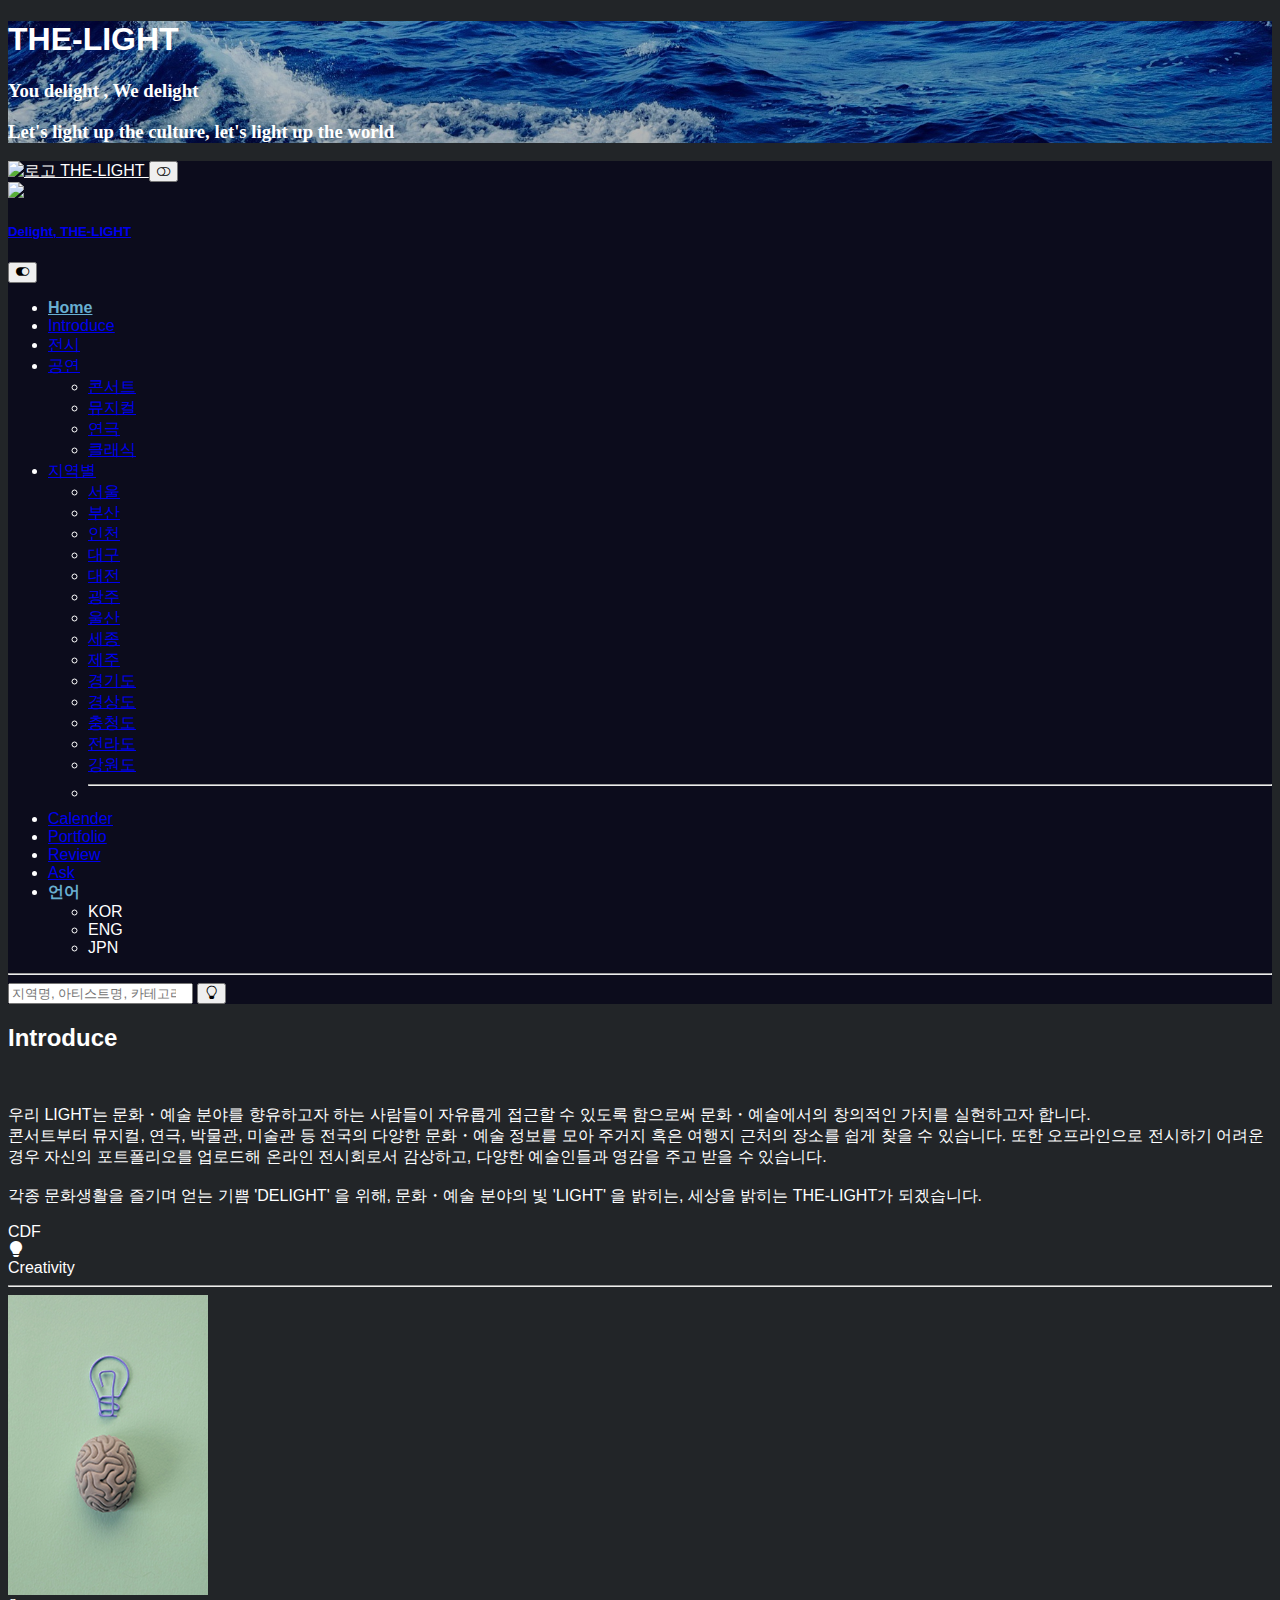
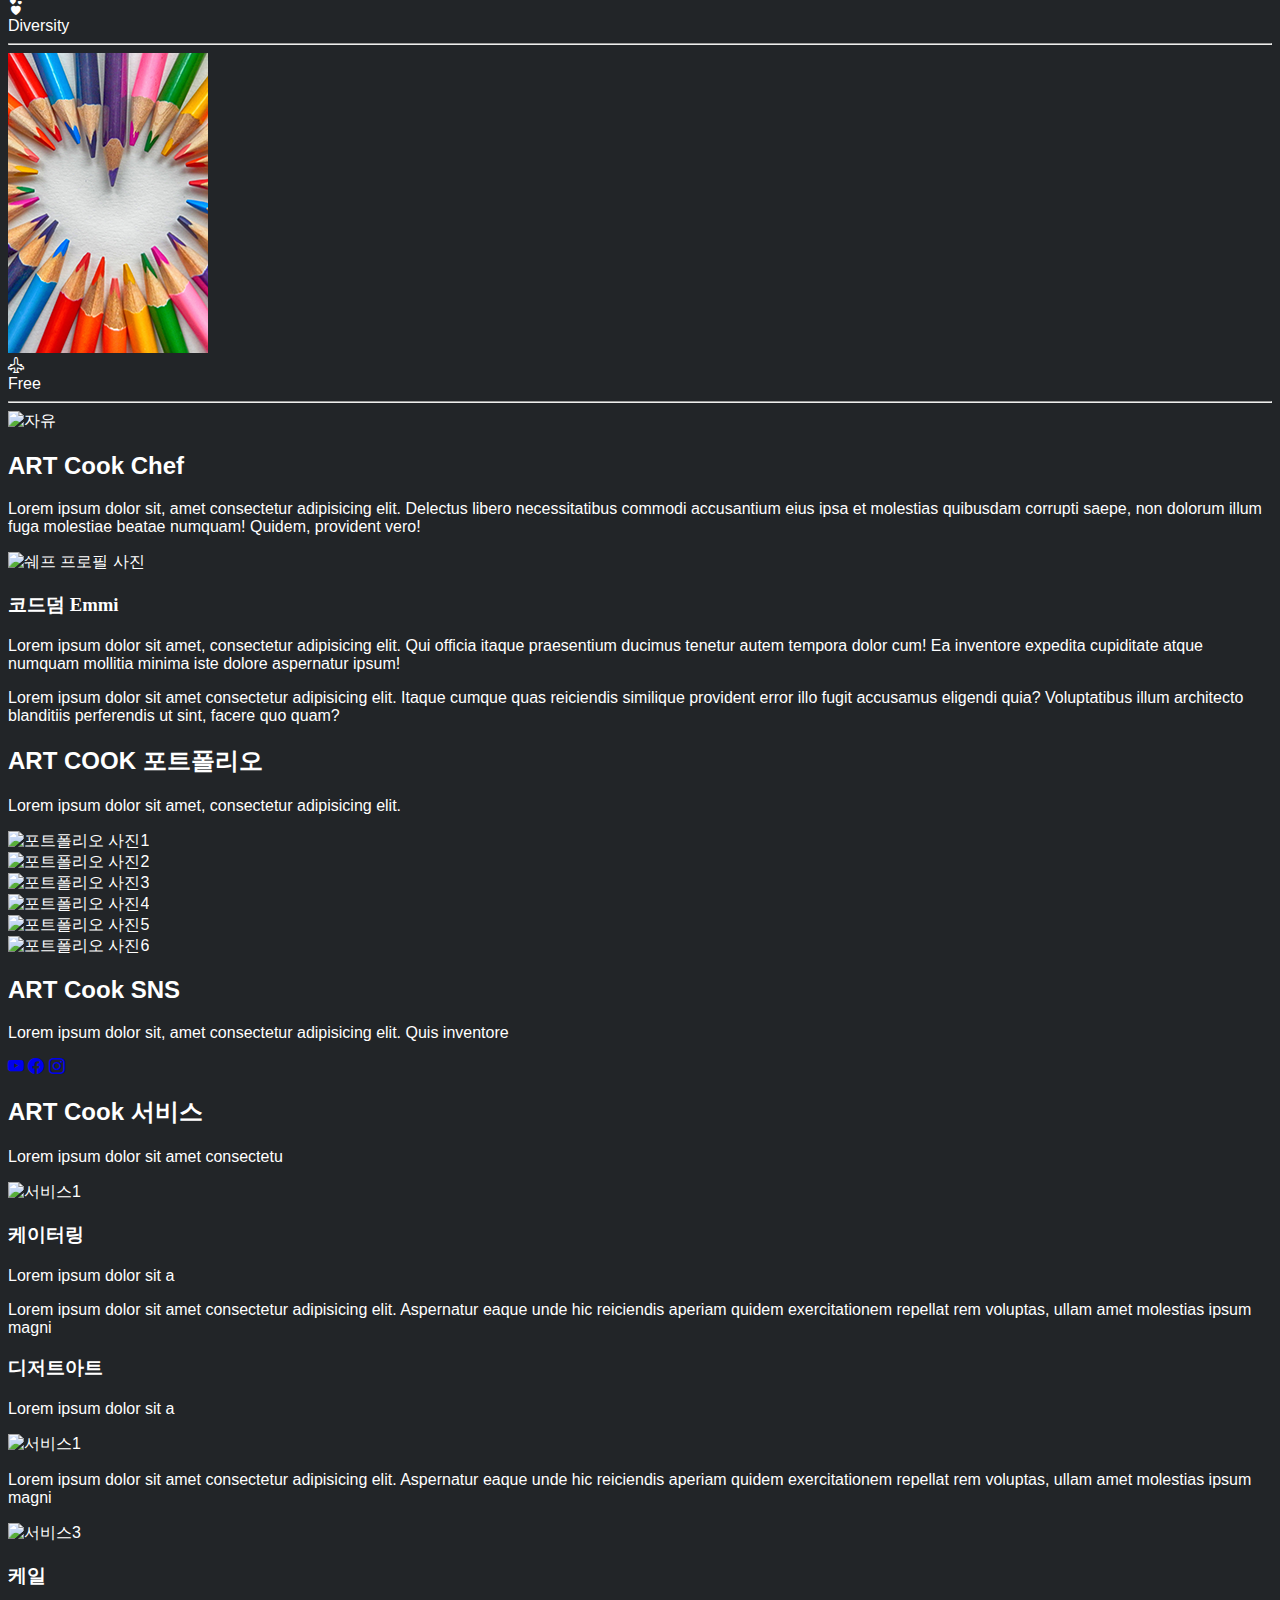
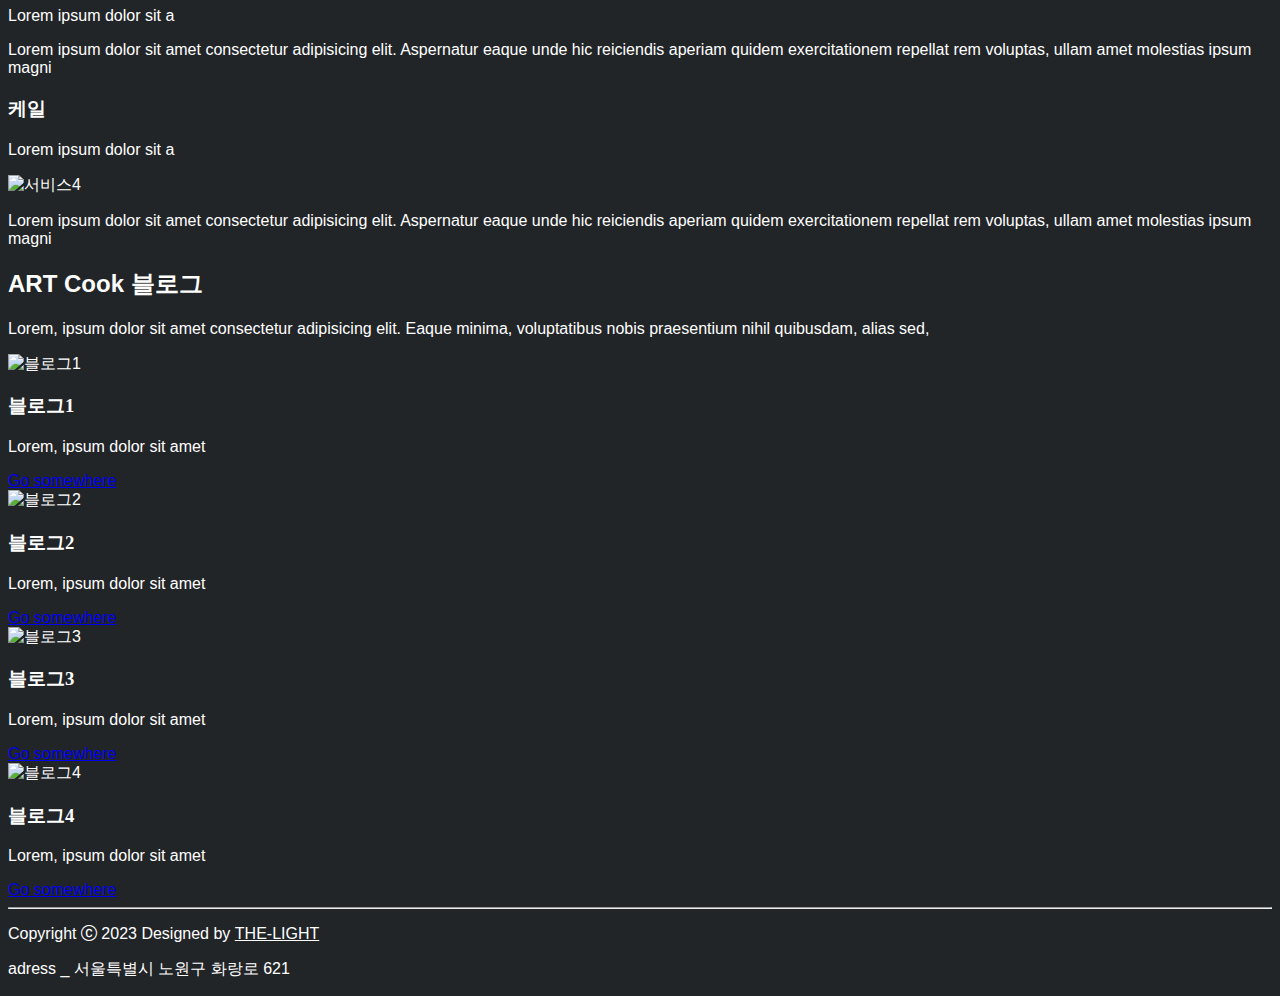
==== index.html @ 9c51821a "Add files via upload" ====
<!doctype html>
<html lang="ko">
  <head>
    <meta charset="utf-8">
    <meta name="viewport" content="width=device-width, initial-scale=1">
    <title>THE-LIGHT</title>
    <link href="https://cdn.jsdelivr.net/npm/bootstrap@5.1.3/dist/css/bootstrap.min.css" rel="stylesheet" integrity="sha384-1BmE4kWBq78iYhFldvKuhfTAU6auU8tT94WrHftjDbrCEXSU1oBoqyl2QvZ6jIW3" crossorigin="anonymous">
    <link rel="stylesheet" href="https://cdn.jsdelivr.net/npm/bootstrap-icons@1.10.5/font/bootstrap-icons.css">
    <link rel="stylesheet" href="solution-style.css">
    <link rel="preconnect" href="https://fonts.googleapis.com">
    <link rel="preconnect" href="https://fonts.gstatic.com" crossorigin>
    <link href="https://fonts.googleapis.com/css2?family=Gugi&display=swap" rel="stylesheet">
   
  </head>

  <body>
    <header class="vh-100 py-4 text-white flex-column justify-content-center align-items-center" id="home">
        <h1 class="display-1 pt-5 mb-5 me-5 text-end">THE-LIGHT</h1>
        <h3 class="fs-2 display-5 pt-5 me-5 text-end"><p class="fst-italic">You delight , We delight</p></h3>
        <h3 class="lead pt-1 me-5 text-end">Let's light up the culture, let's light up the world</h3>
    </header>

<!--네비게이션바-->

   <nav class="navbar navbar-expand-lg navbar-dark fixed-bottom data-bs-target">
    <div class="container-fluid">
        <a class="font-white navbar-brand black-han-sans-font" href="index.html">
            <img src="images/light-main-logo-white.png" alt="로고">
            THE-LIGHT
        </a>

        <button class="navbar-toggler" data-bs-toggle="offcanvas" data-bs-target="#nav-menu"
        aria-controls="nav-menu"><i class="bi bi-toggle-off"></i>
        </button>
        <div class="offcanvas offcanvas-end" id="nav-menu">
            <div class="offcanvas-header">
              <a class="navbar-brand" href="index.html">
                <img src="images/light-sub-logo-white.png" class="로고">
                <h5 class="offcanvas-title" id="offcanvasNavbarLabel">Delight, THE-LIGHT</h5>
              </a>
                <button type="button" data-bs-dismiss="offcanvas" aria-label="Close"><i class="bi bi-toggle-on"></i></button>
            </div>
        
            <div class="offcanvas-body dropup">
            <ul id="nav-menu" class="navbar-nav justify-content-end flex-grow-1 pe-3">
                <li class="nav-item">
                    <a class="nav-link active" aria-current="page" href="index.html">Home</a>
                </li>
                <li class="nav-item">
                    <a class="nav-link" href="#introduce">Introduce</a>
                </li>
                <li class="nav-item dropdown">
                    <a class="nav-link" href="museum.html">전시</a>
                </li>
                <li class="nav-item dropdown">
                    <a class="nav-link dropdown-toggle" href="#" id="offcanvasNavbarDropdown" role="button" data-bs-toggle="dropdown" aria-expanded="false">
                      공연
                    </a>
                    <ul class="dropdown-menu" aria-labelledby="offcanvasNavbarDropdown">
                      <li><a class="dropdown-item" href="concert.html">콘서트</a></li>
                      <li><a class="dropdown-item" href="#">뮤지컬</a></li>
                      <li><a class="dropdown-item" href="#">연극</a></li>
                      <li><a class="dropdown-item" href="#">클래식</a></li>
                    </ul>
                </li>
                <li class="nav-item dropdown">
                    <a class="nav-link dropdown-toggle" href="#" id="offcanvasNavbarDropdown" role="button" data-bs-toggle="dropdown" aria-expanded="false">
                      지역별
                    </a>
                    <ul class="dropdown-menu" aria-labelledby="offcanvasNavbarDropdown">
                      <li><a class="dropdown-item" href="#">서울</a></li>
                      <li><a class="dropdown-item" href="#">부산</a></li>
                      <li><a class="dropdown-item" href="#">인천</a></li>
                      <li><a class="dropdown-item" href="#">대구</a></li>
                      <li><a class="dropdown-item" href="#">대전</a></li>
                      <li><a class="dropdown-item" href="#">광주</a></li>
                      <li><a class="dropdown-item" href="#">울산</a></li>
                      <li><a class="dropdown-item" href="#">세종</a></li>
                      <li><a class="dropdown-item" href="#">제주</a></li>
                      <li><a class="dropdown-item" href="#">경기도</a></li>
                      <li><a class="dropdown-item" href="#">경상도</a></li>
                      <li><a class="dropdown-item" href="#">충청도</a></li>
                      <li><a class="dropdown-item" href="#">전라도</a></li>
                      <li><a class="dropdown-item" href="#">강원도</a></li>

                      <li>
                        <hr class="dropdown-divider">
                      </li>
                    </ul>
                </li>
                <li class="nav-item">
                    <a class="nav-link" href="calender.html">Calender</a>
                </li>
                <li class="nav-item">
                    <a class="nav-link" href="#">Portfolio</a>
                </li>
                <li class="nav-item">
                    <a class="nav-link" href="#">Review</a>
                </li>
                <li class="nav-item">
                    <a class="nav-link" href="ask.html">Ask</a>
                </li>

                <li class="nav-item dropdown">
                    <a class="nav-link active dropdown-toggle" id="offcanvasNavbarDropdown" role="button" data-bs-toggle="dropdown" aria-expanded="false">
                        언어
                      </a>
                      <ul class="dropdown-menu" aria-labelledby="offcanvasNavbarDropdown">
                        <li><a class="dropdown-item">KOR</a></li>
                        <li><a class="dropdown-item">ENG</a></li>
                        <li><a class="dropdown-item">JPN</a></li>
                      </ul>
                </li>
            </ul>

            <hr>
          <form class="d-flex">
            <input class="form-control me-2" type="search" placeholder="지역명, 아티스트명, 카테고리를 입력하세요." aria-label="Search">
            <button class="btn btn-outline-success" type="submit"><i class="bi bi-lightbulb"></i></button>
          </form>

        </div>
      </div>
    </div>
  </nav>
<!--네비게이션바 끝-->

<!--소개-->

<section class="container overflow-hidden py-5" id="introduce">
    <div class="py-5">
        <h2 class="fw-bold">Introduce</h2>
        <br/>
        <p class="lead text-white-80 fs-6 ibm-plex-kr-font">우리 LIGHT는 문화・예술 분야를 향유하고자 하는 사람들이 자유롭게 접근할 수 있도록 함으로써
            문화・예술에서의 창의적인 가치를 실현하고자 합니다. <br>콘서트부터 뮤지컬, 연극, 박물관, 미술관 등 전국의 다양한 문화・예술 정보를 모아
            주거지 혹은 여행지 근처의 장소를 쉽게 찾을 수 있습니다. 또한 오프라인으로 전시하기 어려운 경우 자신의 포트폴리오를 업로드해 온라인 전시회로서 감상하고,
            다양한 예술인들과 영감을 주고 받을 수 있습니다.
            <br><br>각종 문화생활을 즐기며 얻는 기쁨<a class="fw-bold fst-italic josefin-sans text-decoration-none"> 'DELIGHT' </a>을 위해, 문화・예술 분야의 빛<a class="fw-bold fst-italic josefin-sans text-decoration-none"> 'LIGHT' </a>을 밝히는, 세상을 밝히는 THE-LIGHT가 되겠습니다.
        </p>
        </div>
    </div>

    <div class="row py-5 gy-3">
        <div class="col-md-3">
            <div class="p-4 border-bottom border-3 border-muted">
                
                <div class="fw-bold fs-5 py-2">CDF</div>
           
            </div>
        </div>

        <div class="col-md-3">
            <div class="shadow p-4 border-top border-5 border-info">
                <i class="bi bi-lightbulb-fill fs-1 text-info"></i>
                <div class="fw-bold fs-5 py-2">Creativity</div>
                <hr>
                    <img class="img-fluid" src="images/creativity2.png" alt="창의성">
            </div>
        </div>

        <div class="col-md-3">
            <div class="shadow p-4 border-top border-4 border-primary">
                <i class="bi bi-hearts fs-1 text-primary"></i>
                <div class="fw-bold fs-5 py-2">Diversity</div>
                <hr>
                <img class="img-fluid" src="images/diversity2.png" alt="다양성">
            </div>
        </div>

        <div class="col-md-3">
            <div class="shadow p-4 border-top border-4 border-info">
                <i class="bi bi-airplane-engines fs-1 text-info"></i>
                <div class="fw-bold fs-5 py-2">Free</div>
                <hr>
                <img class="img-fluid" src="images/free.png" alt="자유">
            </div>
        </div>

    </div>
    </section>




<!--쉐프소개-->
  <section class="container py-5" id="about-chef">
    <div class="text-center py-5">
        <h2 class="fw-bold">ART Cook Chef</h2>
        <p class="lead text-muted">Lorem ipsum dolor sit, amet consectetur adipisicing elit. Delectus libero necessitatibus commodi accusantium eius ipsa et molestias quibusdam corrupti saepe, non dolorum illum fuga molestiae beatae numquam! Quidem, provident vero!</p>
    </div>
    <div class="row justify-content-center align-items-center mb-5">
        <div class="col-md-5">
            <img class="img-fluid" src="images/chef.jpg" alt="쉐프 프로필 사진">
        </div>
        <div class="col-md-7 col-lg-5 px-lg-5">
            <h3 class="fw-bold mb-3">코드덤 Emmi</h3>
            <p class="lh-lg">Lorem ipsum dolor sit amet, consectetur adipisicing elit. Qui officia itaque praesentium ducimus tenetur autem tempora dolor cum! Ea inventore expedita cupiditate atque numquam mollitia minima iste dolore aspernatur ipsum!</p>
            <p class="lh-lg">Lorem ipsum dolor sit amet consectetur adipisicing elit. Itaque cumque quas reiciendis similique provident error illo fugit accusamus eligendi quia? Voluptatibus illum architecto blanditiis perferendis ut sint, facere quo quam?</p>
        </div>
    </div>
    </section>


<!--포트폴리오-->
   <section class="bg-dark py-5" id="portfolio">
    <div class="container overflow-hidden">
        <div class="text-center text-white py-5">
            <h2 class="fw-bold mb-3">ART COOK 포트폴리오</h2>
            <p>Lorem ipsum dolor sit amet, consectetur adipisicing elit. </p>
        </div>
        <div class="row pb-5 g-4">
            <div class="col-sm-6 col-lg-4">
            <img src="images/portfolio1.jpg" alt="포트폴리오 사진1" class="img-fluid img-thumbnail">
            </div>
            <div class="col-sm-6 col-lg-4">
            <img src="images/portfolio2.jpg" alt="포트폴리오 사진2" class="img-fluid img-thumbnail">
            </div>
            <div class="col-sm-6 col-lg-4">
            <img src="images/portfolio3.jpg" alt="포트폴리오 사진3" class="img-fluid img-thumbnail">
            </div>
            <div class="col-sm-6 col-lg-4">
            <img src="images/portfolio4.jpg" alt="포트폴리오 사진4" class="img-fluid img-thumbnail">
            </div>
            <div class="col-sm-6 col-lg-4">
            <img src="images/portfolio5.jpg" alt="포트폴리오 사진5" class="img-fluid img-thumbnail">
            </div>
            <div class="col-sm-6 col-lg-4">
            <img src="images/portfolio6.jpg" alt="포트폴리오 사진6" class="img-fluid img-thumbnail">
            </div>
        </div>
    </div>
   </section>

      <!--SNS-->
   <section class="py-5" id="sns-links">
    <div class="container text-center text-white">
        <h2 class="fw-bold mb-3">ART Cook SNS</h2>
        <p>Lorem ipsum dolor sit, amet consectetur adipisicing elit. Quis inventore</p>
        <div class="d-flex justify-content-evenly px-5 mt-4 w-50 m-auto">
            <a href="#" class="btn btn-danger rounded-pill btn-lg px-4"><i class="bi bi-youtube"></i></a>
            <a href="#" class="btn btn-primary rounded-pill btn-lg px-4"><i class="bi bi-facebook"></i></a>
            <a href="#" class="btn btn-warning rounded-pill btn-lg px-4"><i class="bi bi-instagram"></i></a>
        </div>
    </div>

   </section>



<!--서비스-->
    <section class="container overflow-hidden py-5" id="service">
        <div class="text-center py-5">
            <h2 class="fw-bold mb-3">ART Cook 서비스</h2>
            <p class="lead text-muted">Lorem ipsum dolor sit amet consectetu</p>
        </div>

        <div class="row mb-5 g-4">
            <div class="col-md-6">
                <div class="card-hover shadow rounded p-4">
                    <div class="d-flex align-items-center py-3">
                        <img src="images/service1.jpg" alt="서비스1" class="rounded-circle">
                        <div class="ms-3">
                            <h3 class="fw-bold">케이터링</h3>
                            <p class="text-muted">Lorem ipsum dolor sit a</p>
                        </div>
                    </div>
                    <p>Lorem ipsum dolor sit amet consectetur adipisicing elit. Aspernatur eaque unde hic reiciendis aperiam quidem exercitationem repellat rem voluptas, ullam amet molestias ipsum magni</p>
               
                </div>
            </div>

            <div class="col-md-6">
                <div class="card-hover shadow rounded p-4">
                    <div class="d-flex justify-content-end align-items-center py-3">
                        <div class="text-end me-3">
                            <h3 class="fw-bold">디저트아트</h3>
                            <p class="text-muted">Lorem ipsum dolor sit a</p>
                        </div>
                        <img src="images/service1.jpg" alt="서비스1" class="rounded-circle">
                    </div>
                    <p>Lorem ipsum dolor sit amet consectetur adipisicing elit. Aspernatur eaque unde hic reiciendis aperiam quidem exercitationem repellat rem voluptas, ullam amet molestias ipsum magni</p>
               
                </div>
            </div>

            <div class="col-md-6">
                <div class="card-hover shadow rounded p-4">
                    <div class="d-flex align-items-center py-3">
                        <img src="images/service3.jpg" alt="서비스3" class="rounded-circle">
                        <div class="ms-3">
                            <h3 class="fw-bold">케일</h3>
                            <p class="text-muted">Lorem ipsum dolor sit a</p>
                        </div>
                    </div>
                    <p>Lorem ipsum dolor sit amet consectetur adipisicing elit. Aspernatur eaque unde hic reiciendis aperiam quidem exercitationem repellat rem voluptas, ullam amet molestias ipsum magni</p>
               
                </div>
            </div>

            <div class="col-md-6">
                <div class="card-hover shadow rounded p-4">
                    <div class="d-flex justify-content-end align-items-center py-3">
                        <div class="text-end me-3">
                            <h3 class="fw-bold">케일</h3>
                            <p class="text-muted">Lorem ipsum dolor sit a</p>
                        </div>
                        <img src="images/service4.jpg" alt="서비스4" class="rounded-circle">
                    </div>
                    <p>Lorem ipsum dolor sit amet consectetur adipisicing elit. Aspernatur eaque unde hic reiciendis aperiam quidem exercitationem repellat rem voluptas, ullam amet molestias ipsum magni</p>
               
                </div>
            </div>
        </div>
    </section>


<!--블로그-->
    <section class="container overflow-hidden py-5" id="blog">
        <div class="text-center py-5">
        <h2 class="fw-bold">ART Cook 블로그</h2>
        <p class="lead text-muted">Lorem, ipsum dolor sit amet consectetur adipisicing elit. Eaque minima, voluptatibus nobis praesentium nihil quibusdam, alias sed,</p>
        </div>

        <div class="row py-5 gy-4">
            <div class="col-sm-6 col-lg">
                <div class="card">
                    <img src="images/blog1.jpg" class="card-img-bottom" alt="블로그1">
                    <div class="card-body text-center">
                        <h3 class="card-title fs-4">블로그1</h3>
                        <p class="card-text">Lorem, ipsum dolor sit amet</p>
                        <a href="#" class="btn btn-warning btn-sm">Go somewhere</a>
                    </div>
                </div>
            </div>

            <div class="col-sm-6 col-lg">
                <div class="card">
                    <img src="images/blog2.jpg" class="card-img-bottom" alt="블로그2">
                    <div class="card-body text-center">
                        <h3 class="card-title fs-4">블로그2</h3>
                        <p class="card-text">Lorem, ipsum dolor sit amet</p>
                        <a href="#" class="btn btn-warning btn-sm">Go somewhere</a>
                    </div>
                </div>
            </div>

            <div class="col-sm-6 col-lg">
                <div class="card">
                    <img src="images/blog3.jpg" class="card-img-bottom" alt="블로그3">
                    <div class="card-body text-center">
                        <h3 class="card-title fs-4">블로그3</h3>
                        <p class="card-text">Lorem, ipsum dolor sit amet</p>
                        <a href="#" class="btn btn-warning btn-sm">Go somewhere</a>
                    </div>
                </div>
            </div>

            <div class="col-sm-6 col-lg">
                <div class="card">
                    <img src="images/blog4.jpg" class="card-img-bottom" alt="블로그4">
                    <div class="card-body text-center">
                        <h3 class="card-title fs-4">블로그4</h3>
                        <p class="card-text">Lorem, ipsum dolor sit amet</p>
                        <a href="#" class="btn btn-warning btn-sm">Go somewhere</a>
                    </div>
                </div>
            </div>

        </div>
    </section>

<hr>
<section class="container overflow-hidden mb-5 px-2">
        <!--풋터-->
        <footer class="bg-dark text-white">
            <div class="container text-center">
                <p class="py-4 mb-0">Copyright <i class="bi bi-c-circle"></i> 2023 Designed by <a href="index.html" target="_blank" class="black-han-sans-font text-white text-decoration-none">THE-LIGHT</a> </p>
            </div>
            <p class="text-muted text-center mb-5">adress _ 서울특별시 노원구 화랑로 621</p>
        </footer>
        
</section>


    <script src="https://cdn.jsdelivr.net/npm/bootstrap@5.1.3/dist/js/bootstrap.bundle.min.js" integrity="sha384-ka7Sk0Gln4gmtz2MlQnikT1wXgYsOg+OMhuP+IlRH9sENBO0LRn5q+8nbTov4+1p" crossorigin="anonymous"></script>
  </body>
</html>
---- solution-style.css ----
body {
    font-family: 'Space Grotesk', sans-serif;
    color: white;
    background-color: #222528;
}

h1,h2,h4,h5{font-family: 'Black Han Sans', sans-serif;}
.black-han-sans-font {
    font-family: 'Black Han Sans', sans-serif;
    color:white;}

.josefin-sans{font-family: 'Josefin Sans', sans-serif;
color:white;}

.Whisper{font-family: 'Whisper', cursive;}

h3{
font-family: 'Whisper', cursive;
}
.ibm-plex-kr-font{
    font-family: 'IBM Plex Sans KR', sans-serif;
}
.hahmlet{font-family: 'Hahmlet', serif;}




/* 네비게이션 영역 */
.navbar{
    background-color: rgb(12, 12, 28);
}
.offcanvas-header{
    background-color: rgb(12, 12, 28);
}
.offcanvas-body{
    background-color: rgb(12, 12, 28);
}
.nave-menu{
    color:grey;
}
.nav-link:hover{
    color: white ;
}

.nav-link.active {
    font-weight: bold;
    color: rgb(104, 175, 209) !important;
}


/* 헤더 영역 */
header {
    background-image: linear-gradient(to top, rgba(0, 0, 0, 0.8), rgba(0, 0, 0, 0.2)), url(images/main-wave.jpg);
    background-size: cover;
    background-position: center top;
    background-attachment: fixed;
    margin-top: 3px;
}

/* 콘서트 영역 */
#concert-header {
    background-image: linear-gradient(rgba(0, 0, 0, 0.8), rgba(0, 0, 0, 0.2)), url(images/concert2.jpg);
    background-size: cover;
    background-position: center;
    background-attachment: fixed;
}

#concert-sub-header {
    background-color: #090910;

}

/* 전시 */
#museum-header{
    background-image: linear-gradient(rgba(0, 0, 0, 0.8), rgba(0, 0, 0, 0.2)), url(images/museum.jpg);
    background-size: cover;
    background-position: center;
    background-attachment: fixed;
}

/* 캘린더 */
#calender-header{
    background-image: linear-gradient(rgba(0, 0, 0, 0.8), rgba(0, 0, 0, 0.2)), url(images/calender.jpg);
    background-size: cover;
    background-position: center;
    background-attachment: fixed;
}
.table-active{
    background-color:gray;
}
.table-hover{
    background-color: rgba(135, 244, 244, 0.607);
}


/* 문의*/
#ask-header{
    background-image: linear-gradient(rgba(0, 0, 0, 0.8), rgba(0, 0, 0, 0.2)), url(images/main-wave.jpg);
    background-size: cover;
    background-position: center;
    background-attachment: fixed;
}

/* 서비스 섹션 */
.card-hover:hover {
    background-color: #c7cfef13;
}


/* SNS 영역 */
#sns-links {
    background-image: linear-gradient(rgba(0, 0, 0, 0.8), rgba(0, 0, 0, 0.2)), url(images/main-wave.jpg);
    background-size: cover;
    background-position: center;
    background-attachment: fixed;
}


/* 뉴스 섹션 */
#news {
    background-image: linear-gradient(rgba(0, 0, 0, 0.5), rgba(0, 0, 0, 0.2)), url(images/news-bg.jpg);
    background-size: cover;
    background-position: center;
}
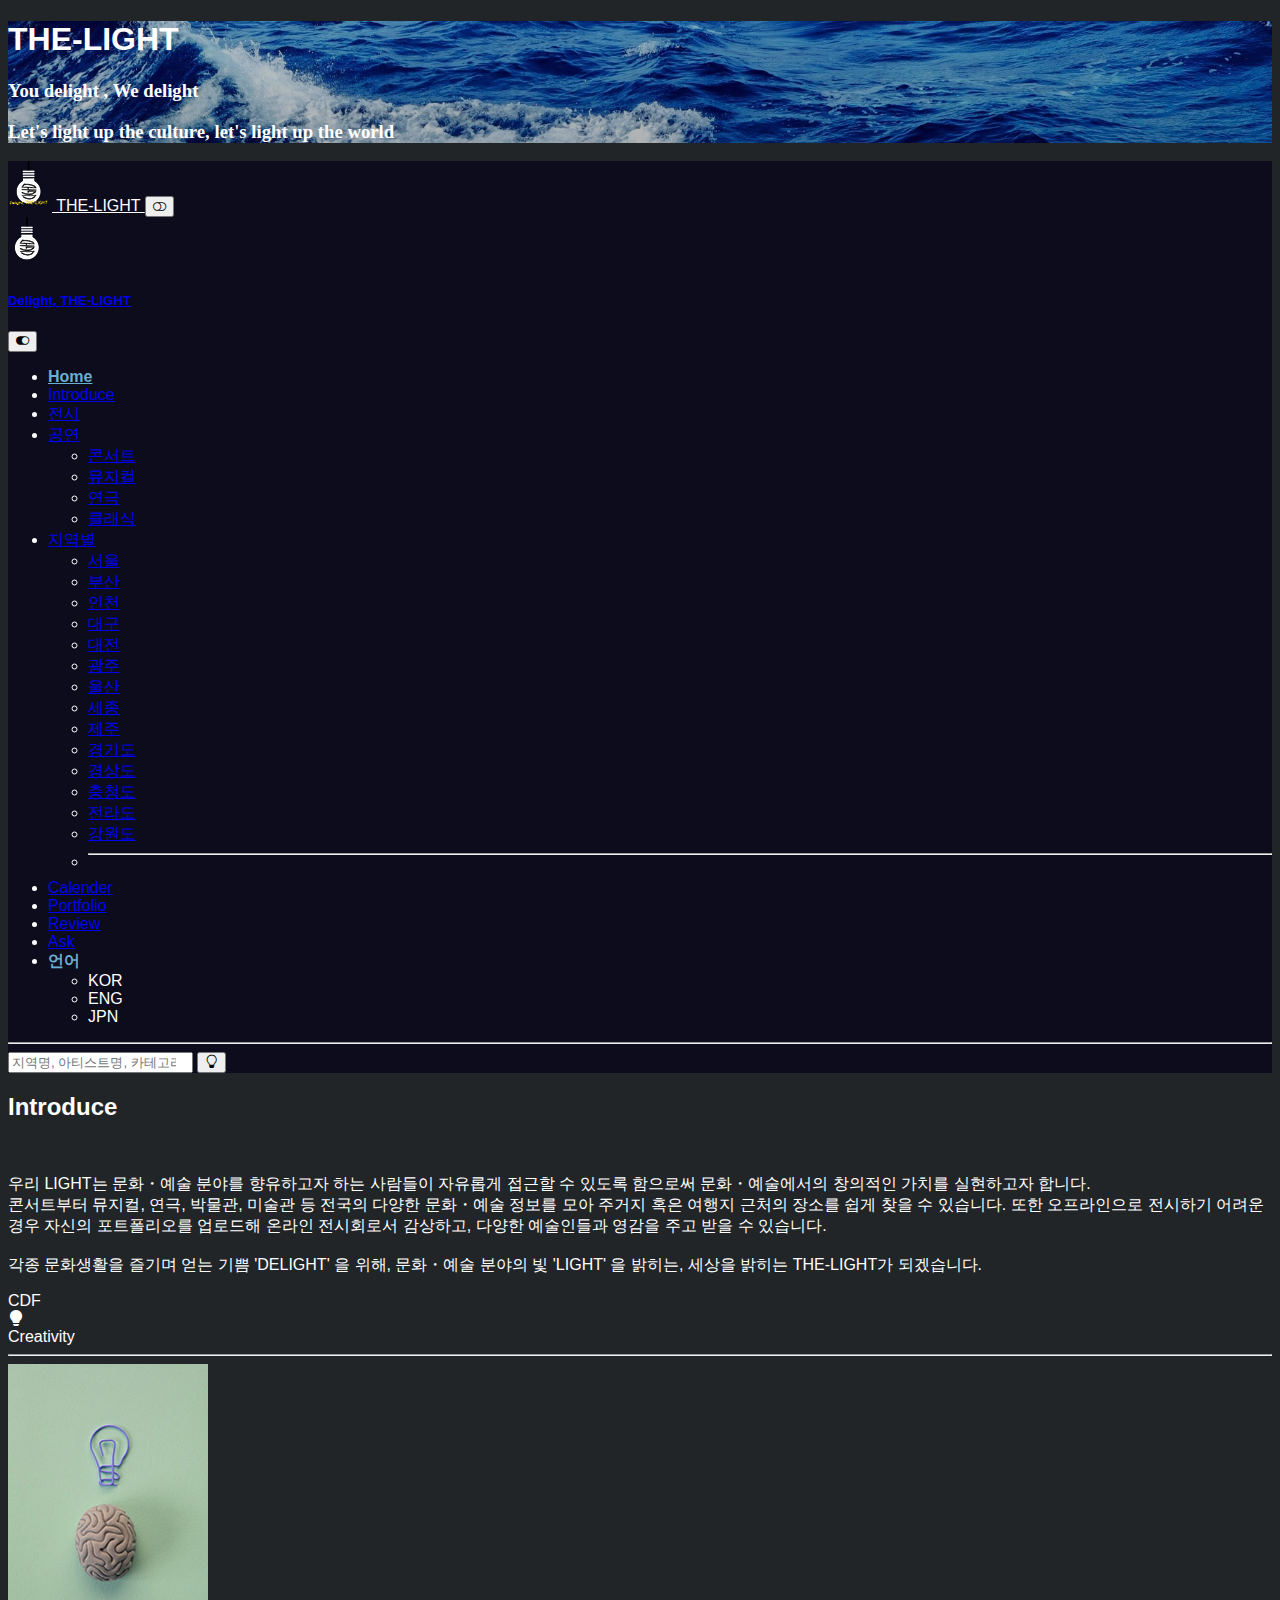
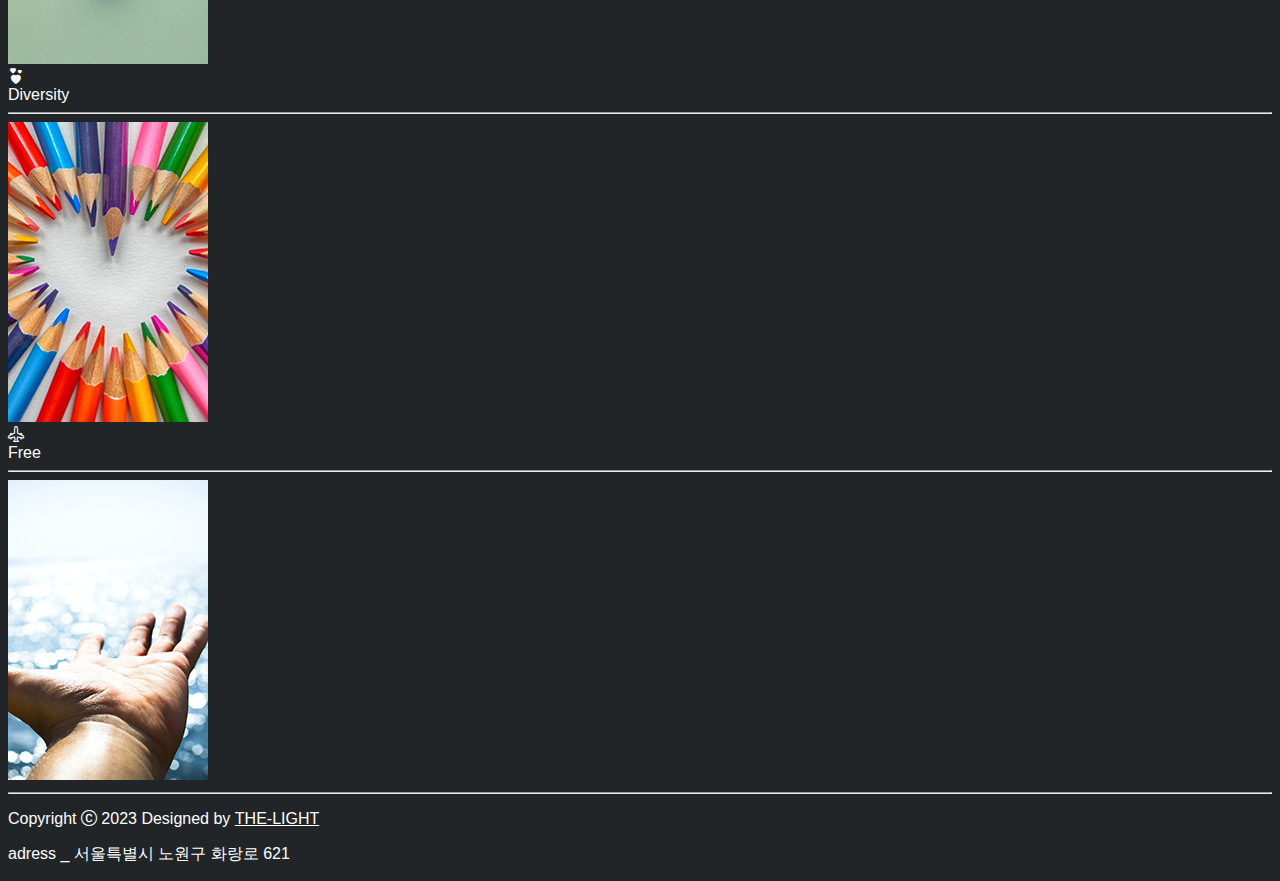
==== commit c6ff3319: "Add files via upload" ====
--- a/index.html
+++ b/index.html
@@ -182,192 +182,6 @@
 
 
 
-<!--쉐프소개-->
-  <section class="container py-5" id="about-chef">
-    <div class="text-center py-5">
-        <h2 class="fw-bold">ART Cook Chef</h2>
-        <p class="lead text-muted">Lorem ipsum dolor sit, amet consectetur adipisicing elit. Delectus libero necessitatibus commodi accusantium eius ipsa et molestias quibusdam corrupti saepe, non dolorum illum fuga molestiae beatae numquam! Quidem, provident vero!</p>
-    </div>
-    <div class="row justify-content-center align-items-center mb-5">
-        <div class="col-md-5">
-            <img class="img-fluid" src="images/chef.jpg" alt="쉐프 프로필 사진">
-        </div>
-        <div class="col-md-7 col-lg-5 px-lg-5">
-            <h3 class="fw-bold mb-3">코드덤 Emmi</h3>
-            <p class="lh-lg">Lorem ipsum dolor sit amet, consectetur adipisicing elit. Qui officia itaque praesentium ducimus tenetur autem tempora dolor cum! Ea inventore expedita cupiditate atque numquam mollitia minima iste dolore aspernatur ipsum!</p>
-            <p class="lh-lg">Lorem ipsum dolor sit amet consectetur adipisicing elit. Itaque cumque quas reiciendis similique provident error illo fugit accusamus eligendi quia? Voluptatibus illum architecto blanditiis perferendis ut sint, facere quo quam?</p>
-        </div>
-    </div>
-    </section>
-
-
-<!--포트폴리오-->
-   <section class="bg-dark py-5" id="portfolio">
-    <div class="container overflow-hidden">
-        <div class="text-center text-white py-5">
-            <h2 class="fw-bold mb-3">ART COOK 포트폴리오</h2>
-            <p>Lorem ipsum dolor sit amet, consectetur adipisicing elit. </p>
-        </div>
-        <div class="row pb-5 g-4">
-            <div class="col-sm-6 col-lg-4">
-            <img src="images/portfolio1.jpg" alt="포트폴리오 사진1" class="img-fluid img-thumbnail">
-            </div>
-            <div class="col-sm-6 col-lg-4">
-            <img src="images/portfolio2.jpg" alt="포트폴리오 사진2" class="img-fluid img-thumbnail">
-            </div>
-            <div class="col-sm-6 col-lg-4">
-            <img src="images/portfolio3.jpg" alt="포트폴리오 사진3" class="img-fluid img-thumbnail">
-            </div>
-            <div class="col-sm-6 col-lg-4">
-            <img src="images/portfolio4.jpg" alt="포트폴리오 사진4" class="img-fluid img-thumbnail">
-            </div>
-            <div class="col-sm-6 col-lg-4">
-            <img src="images/portfolio5.jpg" alt="포트폴리오 사진5" class="img-fluid img-thumbnail">
-            </div>
-            <div class="col-sm-6 col-lg-4">
-            <img src="images/portfolio6.jpg" alt="포트폴리오 사진6" class="img-fluid img-thumbnail">
-            </div>
-        </div>
-    </div>
-   </section>
-
-      <!--SNS-->
-   <section class="py-5" id="sns-links">
-    <div class="container text-center text-white">
-        <h2 class="fw-bold mb-3">ART Cook SNS</h2>
-        <p>Lorem ipsum dolor sit, amet consectetur adipisicing elit. Quis inventore</p>
-        <div class="d-flex justify-content-evenly px-5 mt-4 w-50 m-auto">
-            <a href="#" class="btn btn-danger rounded-pill btn-lg px-4"><i class="bi bi-youtube"></i></a>
-            <a href="#" class="btn btn-primary rounded-pill btn-lg px-4"><i class="bi bi-facebook"></i></a>
-            <a href="#" class="btn btn-warning rounded-pill btn-lg px-4"><i class="bi bi-instagram"></i></a>
-        </div>
-    </div>
-
-   </section>
-
-
-
-<!--서비스-->
-    <section class="container overflow-hidden py-5" id="service">
-        <div class="text-center py-5">
-            <h2 class="fw-bold mb-3">ART Cook 서비스</h2>
-            <p class="lead text-muted">Lorem ipsum dolor sit amet consectetu</p>
-        </div>
-
-        <div class="row mb-5 g-4">
-            <div class="col-md-6">
-                <div class="card-hover shadow rounded p-4">
-                    <div class="d-flex align-items-center py-3">
-                        <img src="images/service1.jpg" alt="서비스1" class="rounded-circle">
-                        <div class="ms-3">
-                            <h3 class="fw-bold">케이터링</h3>
-                            <p class="text-muted">Lorem ipsum dolor sit a</p>
-                        </div>
-                    </div>
-                    <p>Lorem ipsum dolor sit amet consectetur adipisicing elit. Aspernatur eaque unde hic reiciendis aperiam quidem exercitationem repellat rem voluptas, ullam amet molestias ipsum magni</p>
-               
-                </div>
-            </div>
-
-            <div class="col-md-6">
-                <div class="card-hover shadow rounded p-4">
-                    <div class="d-flex justify-content-end align-items-center py-3">
-                        <div class="text-end me-3">
-                            <h3 class="fw-bold">디저트아트</h3>
-                            <p class="text-muted">Lorem ipsum dolor sit a</p>
-                        </div>
-                        <img src="images/service1.jpg" alt="서비스1" class="rounded-circle">
-                    </div>
-                    <p>Lorem ipsum dolor sit amet consectetur adipisicing elit. Aspernatur eaque unde hic reiciendis aperiam quidem exercitationem repellat rem voluptas, ullam amet molestias ipsum magni</p>
-               
-                </div>
-            </div>
-
-            <div class="col-md-6">
-                <div class="card-hover shadow rounded p-4">
-                    <div class="d-flex align-items-center py-3">
-                        <img src="images/service3.jpg" alt="서비스3" class="rounded-circle">
-                        <div class="ms-3">
-                            <h3 class="fw-bold">케일</h3>
-                            <p class="text-muted">Lorem ipsum dolor sit a</p>
-                        </div>
-                    </div>
-                    <p>Lorem ipsum dolor sit amet consectetur adipisicing elit. Aspernatur eaque unde hic reiciendis aperiam quidem exercitationem repellat rem voluptas, ullam amet molestias ipsum magni</p>
-               
-                </div>
-            </div>
-
-            <div class="col-md-6">
-                <div class="card-hover shadow rounded p-4">
-                    <div class="d-flex justify-content-end align-items-center py-3">
-                        <div class="text-end me-3">
-                            <h3 class="fw-bold">케일</h3>
-                            <p class="text-muted">Lorem ipsum dolor sit a</p>
-                        </div>
-                        <img src="images/service4.jpg" alt="서비스4" class="rounded-circle">
-                    </div>
-                    <p>Lorem ipsum dolor sit amet consectetur adipisicing elit. Aspernatur eaque unde hic reiciendis aperiam quidem exercitationem repellat rem voluptas, ullam amet molestias ipsum magni</p>
-               
-                </div>
-            </div>
-        </div>
-    </section>
-
-
-<!--블로그-->
-    <section class="container overflow-hidden py-5" id="blog">
-        <div class="text-center py-5">
-        <h2 class="fw-bold">ART Cook 블로그</h2>
-        <p class="lead text-muted">Lorem, ipsum dolor sit amet consectetur adipisicing elit. Eaque minima, voluptatibus nobis praesentium nihil quibusdam, alias sed,</p>
-        </div>
-
-        <div class="row py-5 gy-4">
-            <div class="col-sm-6 col-lg">
-                <div class="card">
-                    <img src="images/blog1.jpg" class="card-img-bottom" alt="블로그1">
-                    <div class="card-body text-center">
-                        <h3 class="card-title fs-4">블로그1</h3>
-                        <p class="card-text">Lorem, ipsum dolor sit amet</p>
-                        <a href="#" class="btn btn-warning btn-sm">Go somewhere</a>
-                    </div>
-                </div>
-            </div>
-
-            <div class="col-sm-6 col-lg">
-                <div class="card">
-                    <img src="images/blog2.jpg" class="card-img-bottom" alt="블로그2">
-                    <div class="card-body text-center">
-                        <h3 class="card-title fs-4">블로그2</h3>
-                        <p class="card-text">Lorem, ipsum dolor sit amet</p>
-                        <a href="#" class="btn btn-warning btn-sm">Go somewhere</a>
-                    </div>
-                </div>
-            </div>
-
-            <div class="col-sm-6 col-lg">
-                <div class="card">
-                    <img src="images/blog3.jpg" class="card-img-bottom" alt="블로그3">
-                    <div class="card-body text-center">
-                        <h3 class="card-title fs-4">블로그3</h3>
-                        <p class="card-text">Lorem, ipsum dolor sit amet</p>
-                        <a href="#" class="btn btn-warning btn-sm">Go somewhere</a>
-                    </div>
-                </div>
-            </div>
-
-            <div class="col-sm-6 col-lg">
-                <div class="card">
-                    <img src="images/blog4.jpg" class="card-img-bottom" alt="블로그4">
-                    <div class="card-body text-center">
-                        <h3 class="card-title fs-4">블로그4</h3>
-                        <p class="card-text">Lorem, ipsum dolor sit amet</p>
-                        <a href="#" class="btn btn-warning btn-sm">Go somewhere</a>
-                    </div>
-                </div>
-            </div>
-
-        </div>
-    </section>
 
 <hr>
 <section class="container overflow-hidden mb-5 px-2">
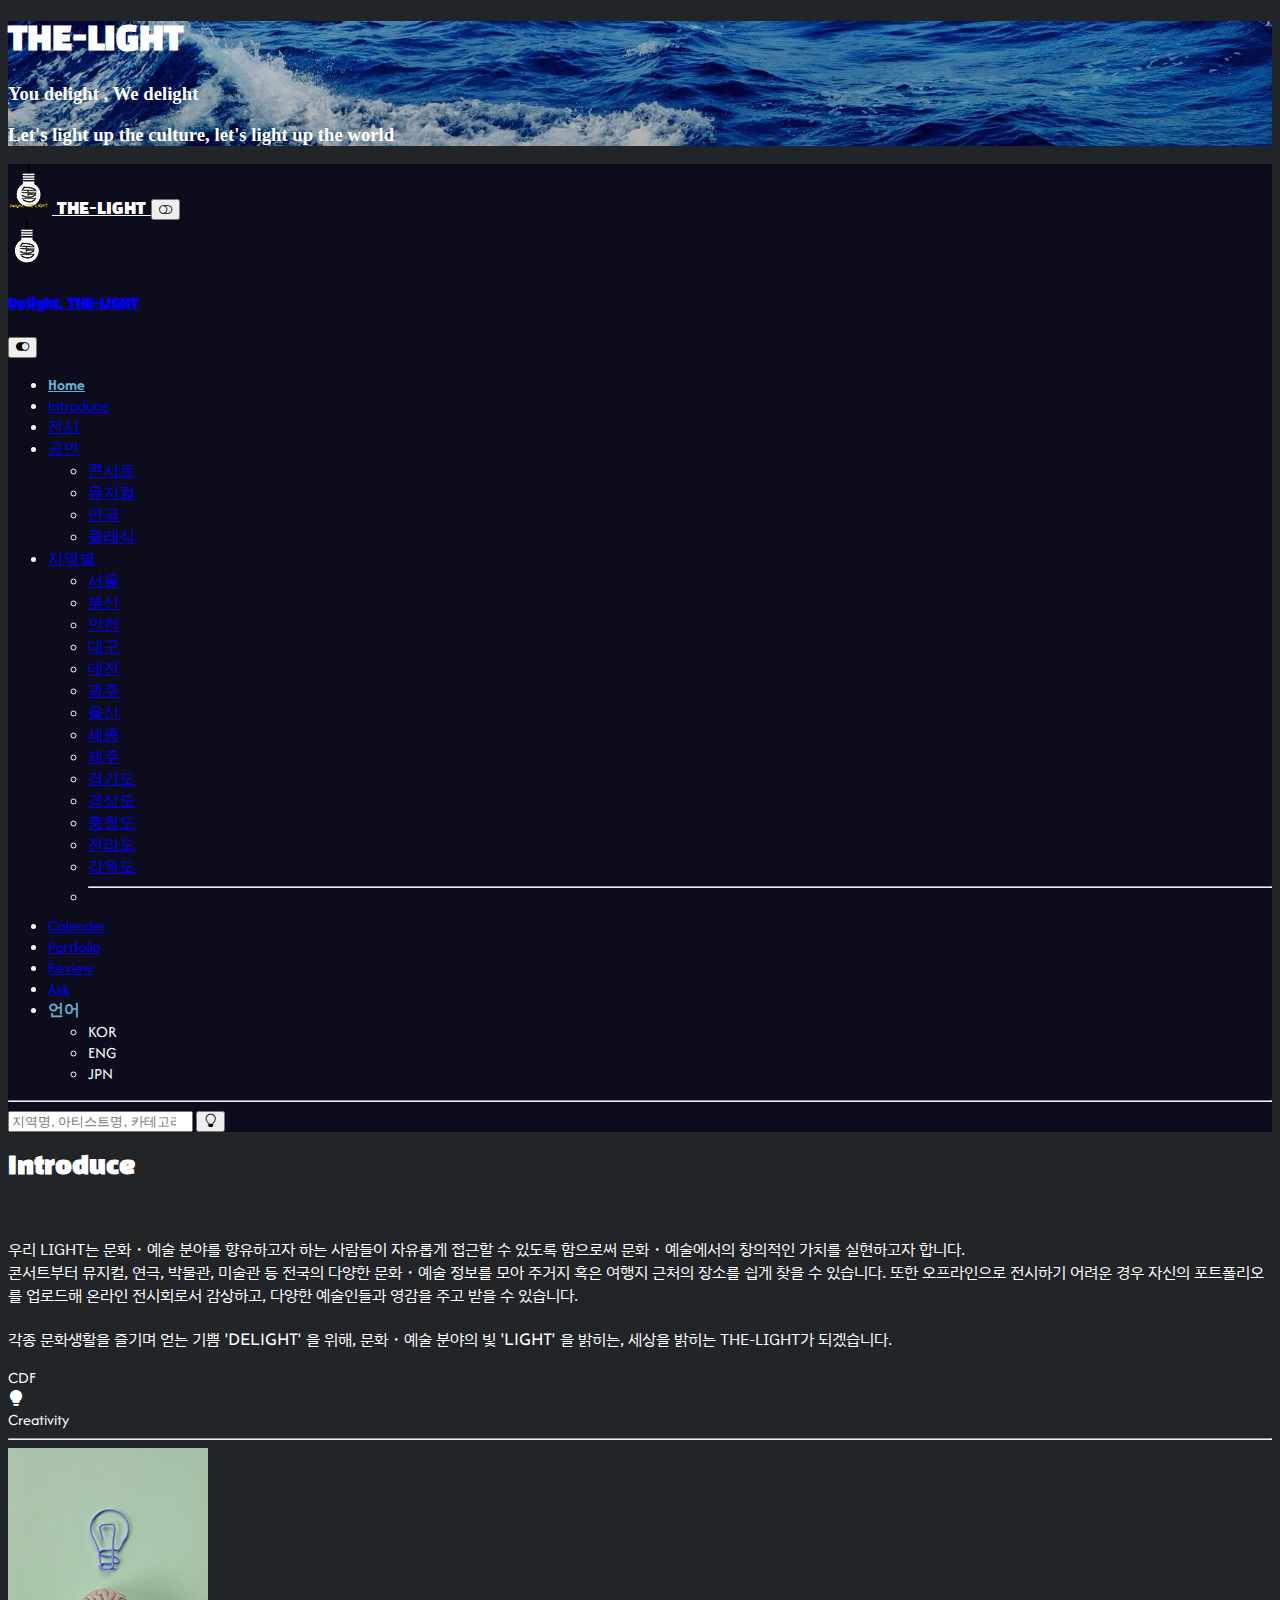
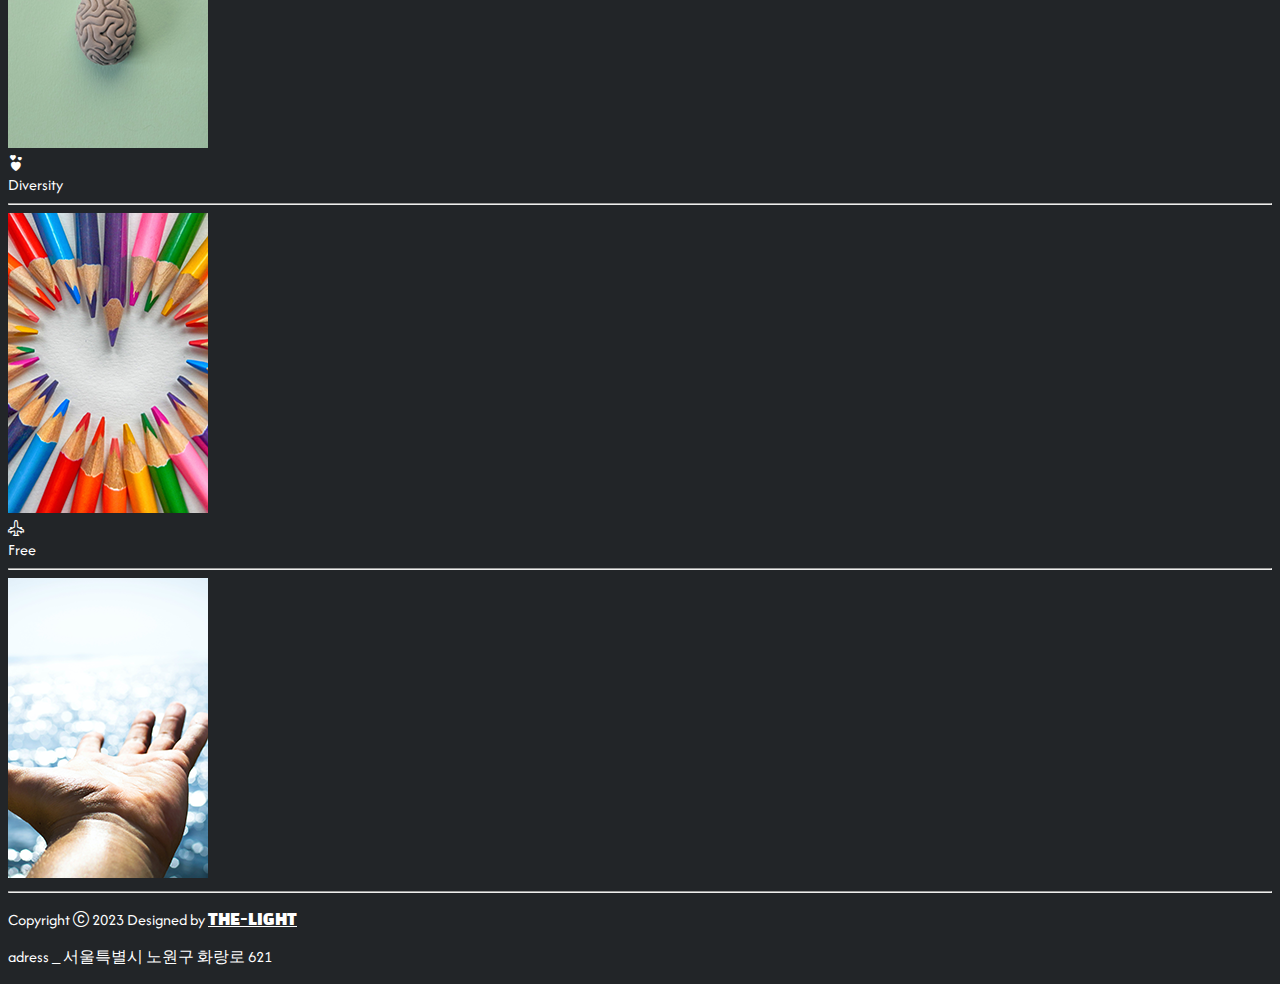
==== commit 060e9b18: "Add files via upload" ====
--- a/index.html
+++ b/index.html
@@ -9,7 +9,19 @@
     <link rel="stylesheet" href="solution-style.css">
     <link rel="preconnect" href="https://fonts.googleapis.com">
     <link rel="preconnect" href="https://fonts.gstatic.com" crossorigin>
-    <link href="https://fonts.googleapis.com/css2?family=Gugi&display=swap" rel="stylesheet">
+
+    <link rel="preconnect" href="https://fonts.googleapis.com">
+<link rel="preconnect" href="https://fonts.gstatic.com" crossorigin>
+<link rel="preconnect" href="https://fonts.googleapis.com">
+<link rel="preconnect" href="https://fonts.gstatic.com" crossorigin>
+<link rel="preconnect" href="https://fonts.googleapis.com">
+<link rel="preconnect" href="https://fonts.gstatic.com" crossorigin>
+<link rel="preconnect" href="https://fonts.googleapis.com">
+<link rel="preconnect" href="https://fonts.gstatic.com" crossorigin>
+<link rel="preconnect" href="https://fonts.googleapis.com">
+<link rel="preconnect" href="https://fonts.gstatic.com" crossorigin>
+<link href="https://fonts.googleapis.com/css2?family=Afacad:wght@400;500&family=Black+Han+Sans&family=Hahmlet:wght@300&family=IBM+Plex+Sans+KR:wght@200&family=Josefin+Sans:wght@300;400&display=swap" rel="stylesheet">
+
    
   </head>
 
--- a/solution-style.css
+++ b/solution-style.css
@@ -1,5 +1,5 @@
 body {
-    font-family: 'Space Grotesk', sans-serif;
+    font-family: 'Afacad', sans-serif;
     color: white;
     background-color: #222528;
 }
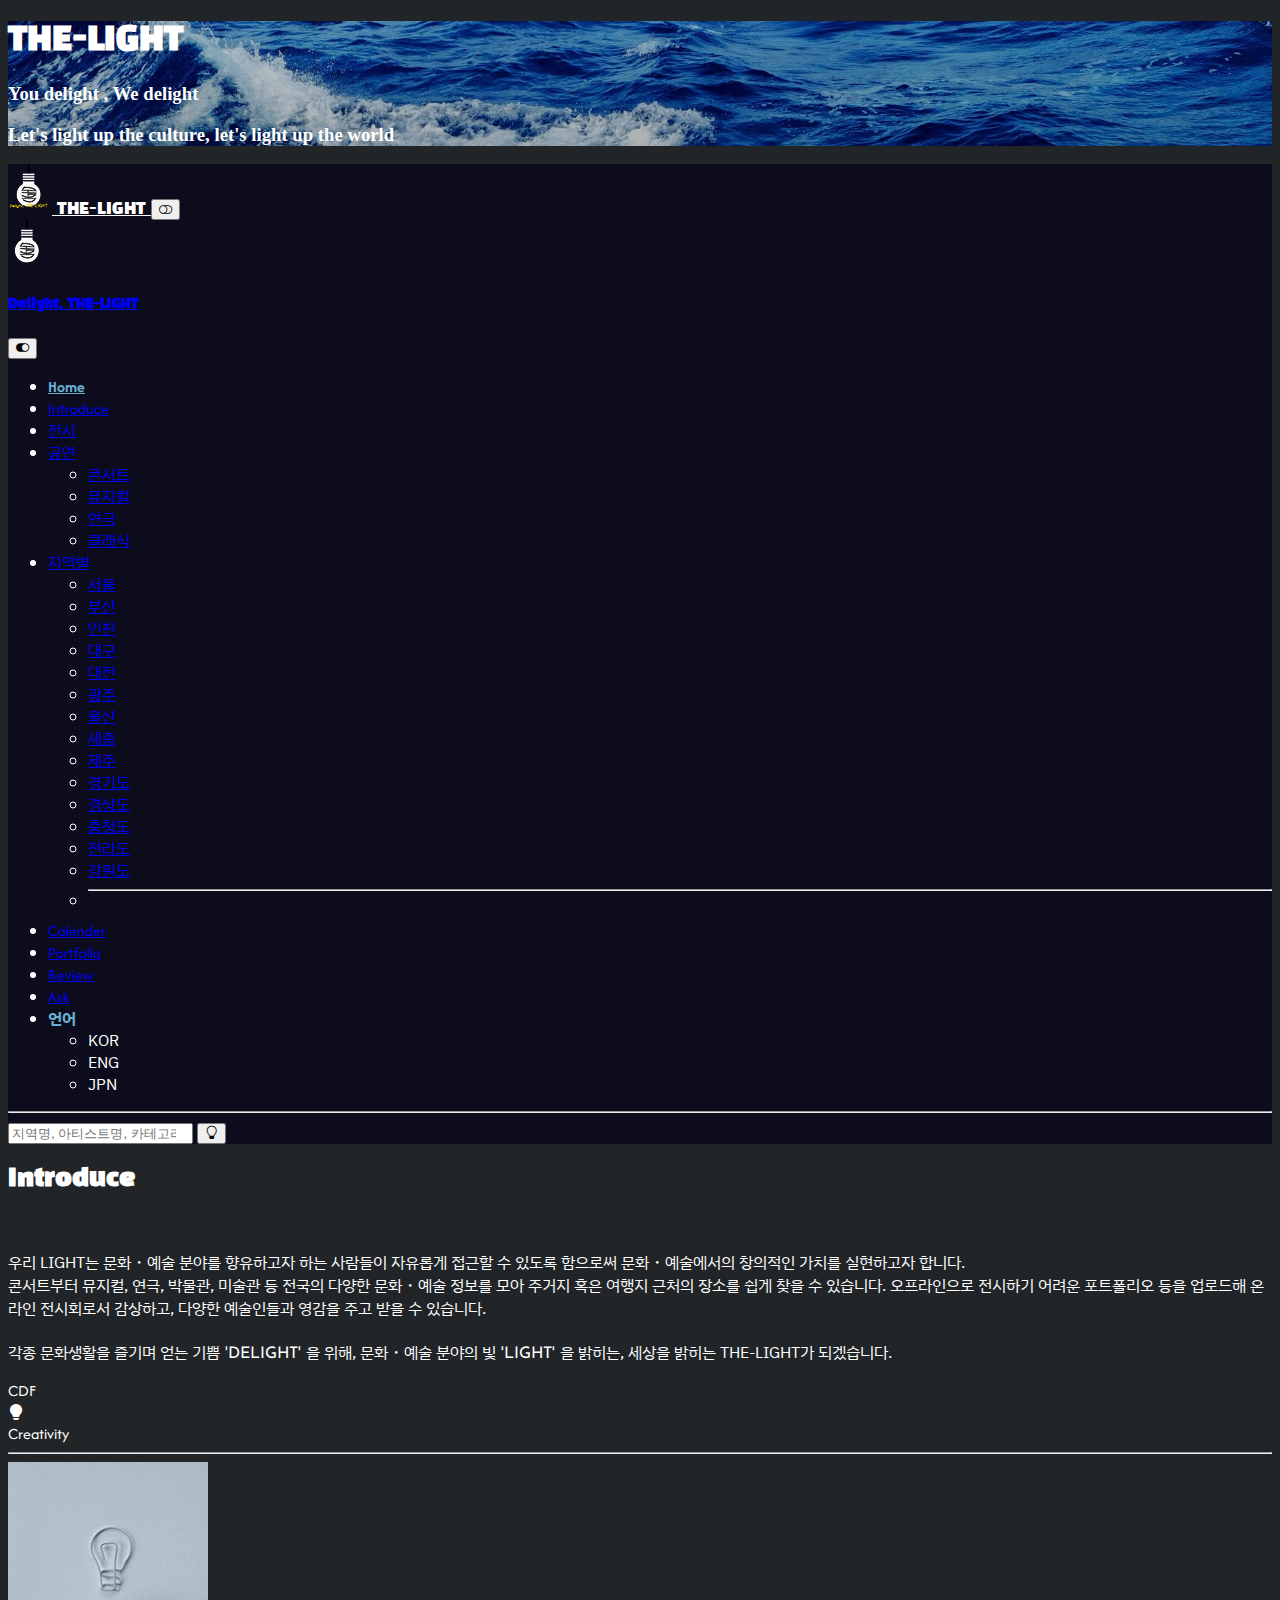
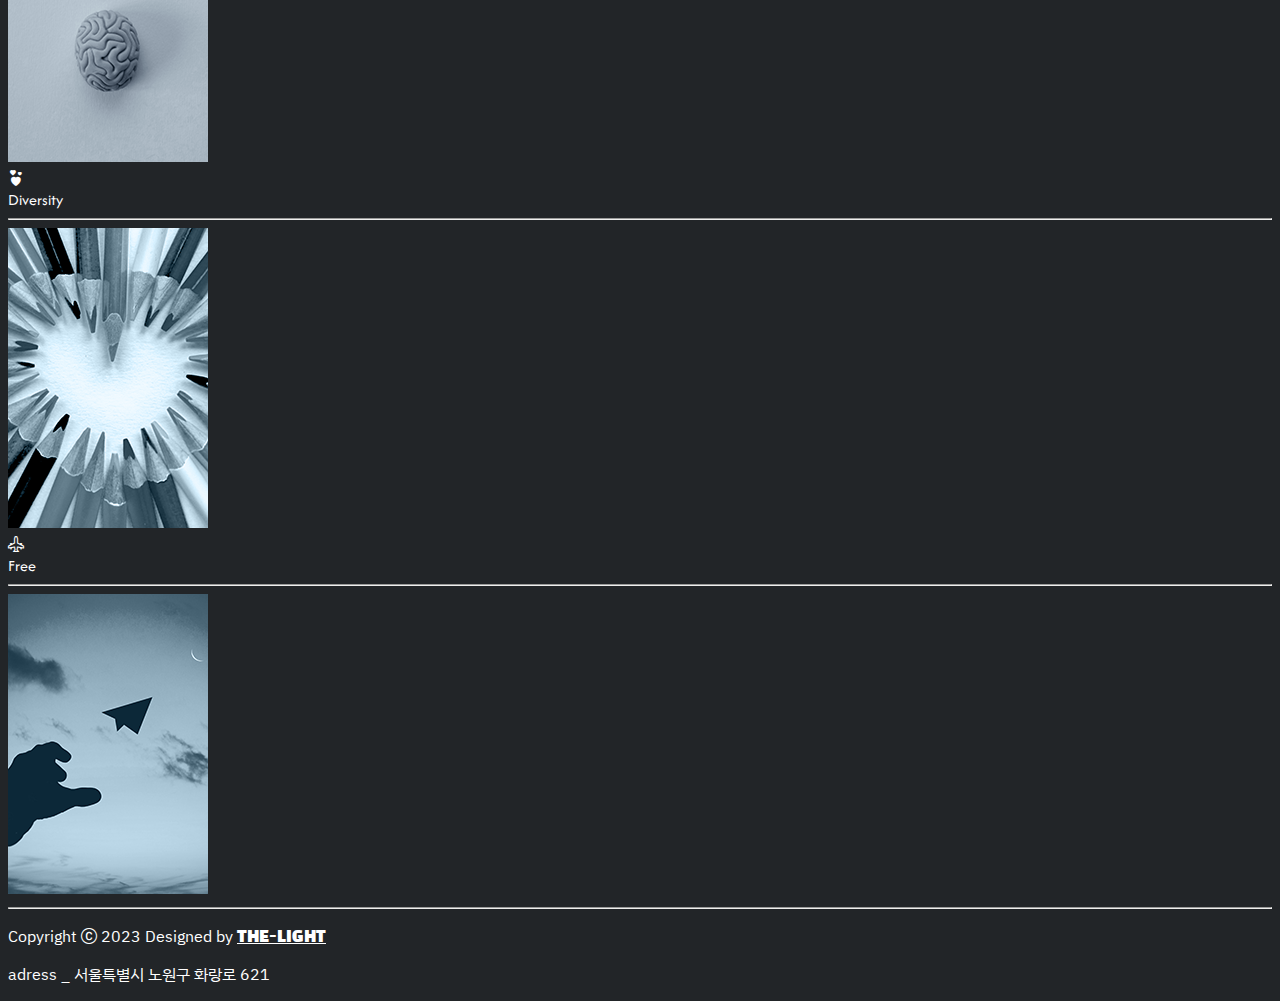
==== commit 2227555b: "Add files via upload" ====
--- a/index.html
+++ b/index.html
@@ -8,20 +8,8 @@
     <link rel="stylesheet" href="https://cdn.jsdelivr.net/npm/bootstrap-icons@1.10.5/font/bootstrap-icons.css">
     <link rel="stylesheet" href="solution-style.css">
     <link rel="preconnect" href="https://fonts.googleapis.com">
-    <link rel="preconnect" href="https://fonts.gstatic.com" crossorigin>
-
-    <link rel="preconnect" href="https://fonts.googleapis.com">
 <link rel="preconnect" href="https://fonts.gstatic.com" crossorigin>
-<link rel="preconnect" href="https://fonts.googleapis.com">
-<link rel="preconnect" href="https://fonts.gstatic.com" crossorigin>
-<link rel="preconnect" href="https://fonts.googleapis.com">
-<link rel="preconnect" href="https://fonts.gstatic.com" crossorigin>
-<link rel="preconnect" href="https://fonts.googleapis.com">
-<link rel="preconnect" href="https://fonts.gstatic.com" crossorigin>
-<link rel="preconnect" href="https://fonts.googleapis.com">
-<link rel="preconnect" href="https://fonts.gstatic.com" crossorigin>
-<link href="https://fonts.googleapis.com/css2?family=Afacad:wght@400;500&family=Black+Han+Sans&family=Hahmlet:wght@300&family=IBM+Plex+Sans+KR:wght@200&family=Josefin+Sans:wght@300;400&display=swap" rel="stylesheet">
-
+<link href="https://fonts.googleapis.com/css2?family=Afacad:wght@400;500&family=Black+Han+Sans&family=Hahmlet:wght@300&family=IBM+Plex+Sans+KR:wght@200;300;400&family=Josefin+Sans:wght@300;400&display=swap" rel="stylesheet">
    
   </head>
 
@@ -56,10 +44,10 @@
             <div class="offcanvas-body dropup">
             <ul id="nav-menu" class="navbar-nav justify-content-end flex-grow-1 pe-3">
                 <li class="nav-item">
-                    <a class="nav-link active" aria-current="page" href="index.html">Home</a>
-                </li>
-                <li class="nav-item">
-                    <a class="nav-link" href="#introduce">Introduce</a>
+                    <a class="nav-link active afacad" aria-current="page" href="index.html">Home</a>
+                </li>
+                <li class="nav-item">
+                    <a class="nav-link afacad" href="#introduce">Introduce</a>
                 </li>
                 <li class="nav-item dropdown">
                     <a class="nav-link" href="museum.html">전시</a>
@@ -101,16 +89,16 @@
                     </ul>
                 </li>
                 <li class="nav-item">
-                    <a class="nav-link" href="calender.html">Calender</a>
-                </li>
-                <li class="nav-item">
-                    <a class="nav-link" href="#">Portfolio</a>
-                </li>
-                <li class="nav-item">
-                    <a class="nav-link" href="#">Review</a>
-                </li>
-                <li class="nav-item">
-                    <a class="nav-link" href="ask.html">Ask</a>
+                    <a class="nav-link afacad" href="calender.html">Calender</a>
+                </li>
+                <li class="nav-item">
+                    <a class="nav-link afacad" href="#">Portfolio</a>
+                </li>
+                <li class="nav-item">
+                    <a class="nav-link afacad" href="#">Review</a>
+                </li>
+                <li class="nav-item">
+                    <a class="nav-link afacad" href="ask.html">Ask</a>
                 </li>
 
                 <li class="nav-item dropdown">
@@ -145,7 +133,7 @@
         <br/>
         <p class="lead text-white-80 fs-6 ibm-plex-kr-font">우리 LIGHT는 문화・예술 분야를 향유하고자 하는 사람들이 자유롭게 접근할 수 있도록 함으로써
             문화・예술에서의 창의적인 가치를 실현하고자 합니다. <br>콘서트부터 뮤지컬, 연극, 박물관, 미술관 등 전국의 다양한 문화・예술 정보를 모아
-            주거지 혹은 여행지 근처의 장소를 쉽게 찾을 수 있습니다. 또한 오프라인으로 전시하기 어려운 경우 자신의 포트폴리오를 업로드해 온라인 전시회로서 감상하고,
+            주거지 혹은 여행지 근처의 장소를 쉽게 찾을 수 있습니다. 오프라인으로 전시하기 어려운 포트폴리오 등을 업로드해 온라인 전시회로서 감상하고,
             다양한 예술인들과 영감을 주고 받을 수 있습니다.
             <br><br>각종 문화생활을 즐기며 얻는 기쁨<a class="fw-bold fst-italic josefin-sans text-decoration-none"> 'DELIGHT' </a>을 위해, 문화・예술 분야의 빛<a class="fw-bold fst-italic josefin-sans text-decoration-none"> 'LIGHT' </a>을 밝히는, 세상을 밝히는 THE-LIGHT가 되겠습니다.
         </p>
@@ -156,7 +144,7 @@
         <div class="col-md-3">
             <div class="p-4 border-bottom border-3 border-muted">
                 
-                <div class="fw-bold fs-5 py-2">CDF</div>
+                <div class="fw-bold fs-5 py-2 afacad">CDF</div>
            
             </div>
         </div>
@@ -164,27 +152,27 @@
         <div class="col-md-3">
             <div class="shadow p-4 border-top border-5 border-info">
                 <i class="bi bi-lightbulb-fill fs-1 text-info"></i>
-                <div class="fw-bold fs-5 py-2">Creativity</div>
+                <div class="fw-bold fs-5 py-2 afacad">Creativity</div>
                 <hr>
-                    <img class="img-fluid" src="images/creativity2.png" alt="창의성">
+                    <img class="img-fluid" src="images/creativity2-1.png" alt="창의성">
             </div>
         </div>
 
         <div class="col-md-3">
             <div class="shadow p-4 border-top border-4 border-primary">
                 <i class="bi bi-hearts fs-1 text-primary"></i>
-                <div class="fw-bold fs-5 py-2">Diversity</div>
+                <div class="fw-bold fs-5 py-2 afacad">Diversity</div>
                 <hr>
-                <img class="img-fluid" src="images/diversity2.png" alt="다양성">
+                <img class="img-fluid" src="images/diversity2-1.png" alt="다양성">
             </div>
         </div>
 
         <div class="col-md-3">
             <div class="shadow p-4 border-top border-4 border-info">
                 <i class="bi bi-airplane-engines fs-1 text-info"></i>
-                <div class="fw-bold fs-5 py-2">Free</div>
+                <div class="fw-bold fs-5 py-2 afacad">Free</div>
                 <hr>
-                <img class="img-fluid" src="images/free.png" alt="자유">
+                <img class="img-fluid" src="images/free2-1.png" alt="자유">
             </div>
         </div>
 
--- a/solution-style.css
+++ b/solution-style.css
@@ -1,5 +1,5 @@
 body {
-    font-family: 'Afacad', sans-serif;
+    font-family: 'IBM Plex Sans KR', sans-serif;
     color: white;
     background-color: #222528;
 }
@@ -8,6 +8,8 @@
 .black-han-sans-font {
     font-family: 'Black Han Sans', sans-serif;
     color:white;}
+
+.afacad{font-family: 'Afacad', sans-serif;}
 
 .josefin-sans{font-family: 'Josefin Sans', sans-serif;
 color:white;}
